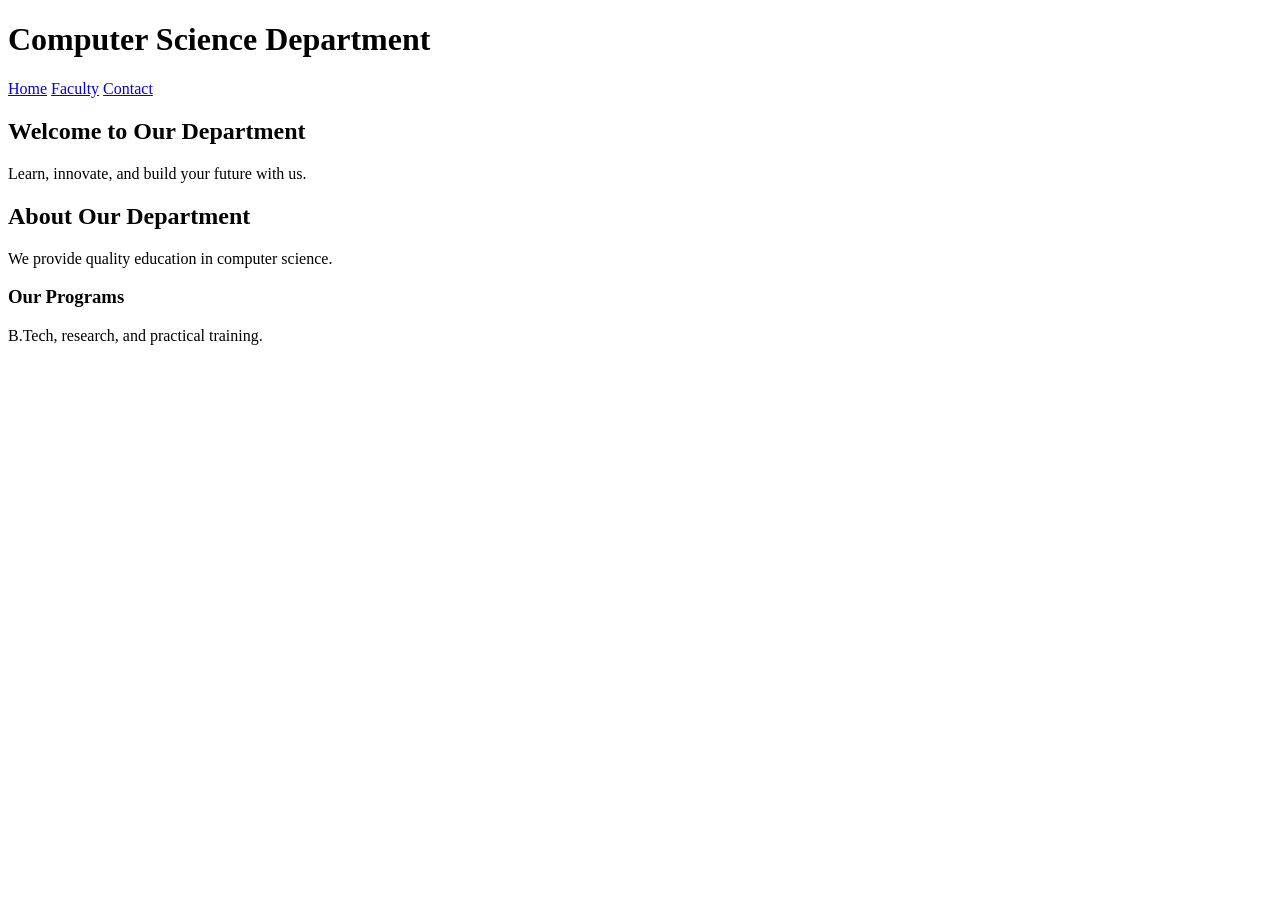
==== index.html @ 39d0755d "Add home page department information" ====
<!DOCTYPE html>
<html>
<head>
    <title>College Department</title>
    <link rel="stylesheet" href="style.css">
</head>
<body>
    <header>
        <h1>Computer Science Department</h1>
        <nav>
            <a href="index.html">Home</a>
            <a href="faculty.html">Faculty</a>
            <a href="contact.html">Contact</a>
        </nav>
    </header>
    <main>
        <h2>Welcome to Our Department</h2>
        <p>Learn, innovate, and build your future with us.</p>

        <section>
    <h2>About Our Department</h2>
    <p>We provide quality education in computer science.</p>
    <h3>Our Programs</h3>
    <p>B.Tech, research, and practical training.</p>
</section>
    </main>
</body>
</html>
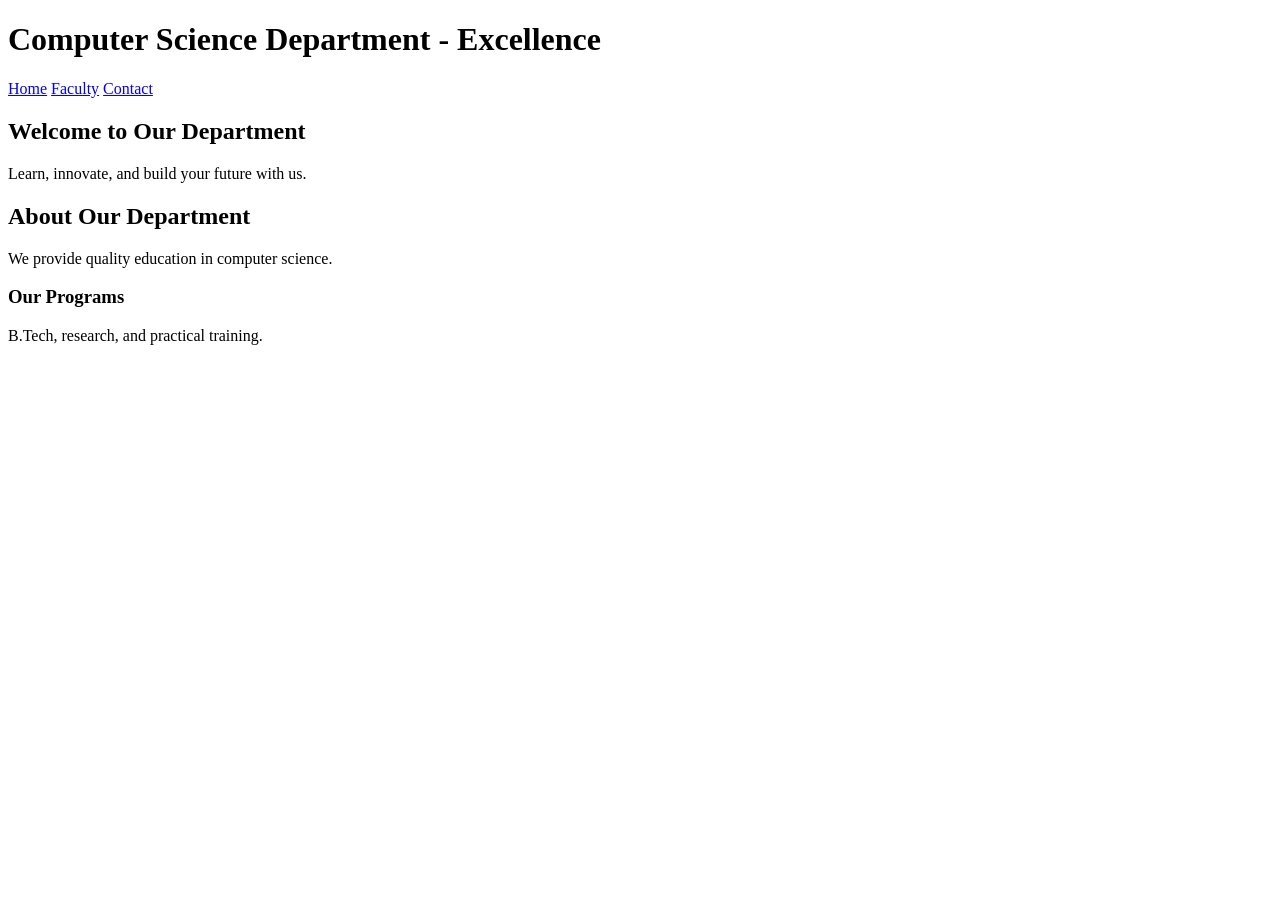
==== commit b2b1de78: "Update department home heading" ====
--- a/index.html
+++ b/index.html
@@ -7,7 +7,7 @@
 </head>
 <body>
     <header>
-        <h1>Computer Science Department</h1>
+        <h1>Computer Science Department - Excellence</h1>
         <nav>
             <a href="index.html">Home</a>
             <a href="faculty.html">Faculty</a>
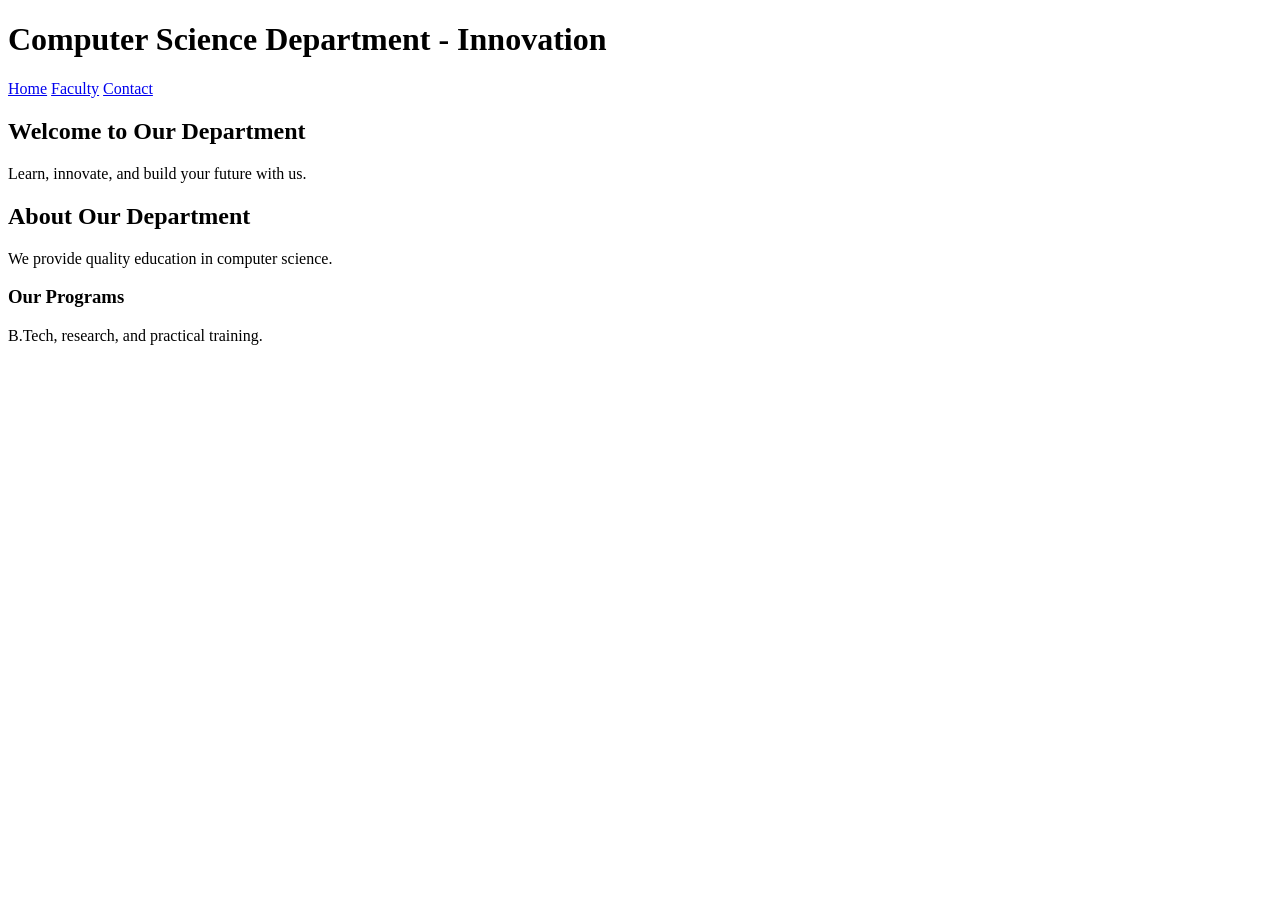
==== commit 7706593a: "Update department heading for contact section" ====
--- a/index.html
+++ b/index.html
@@ -7,7 +7,7 @@
 </head>
 <body>
     <header>
-        <h1>Computer Science Department - Excellence</h1>
+        <h1>Computer Science Department - Innovation</h1>
         <nav>
             <a href="index.html">Home</a>
             <a href="faculty.html">Faculty</a>
